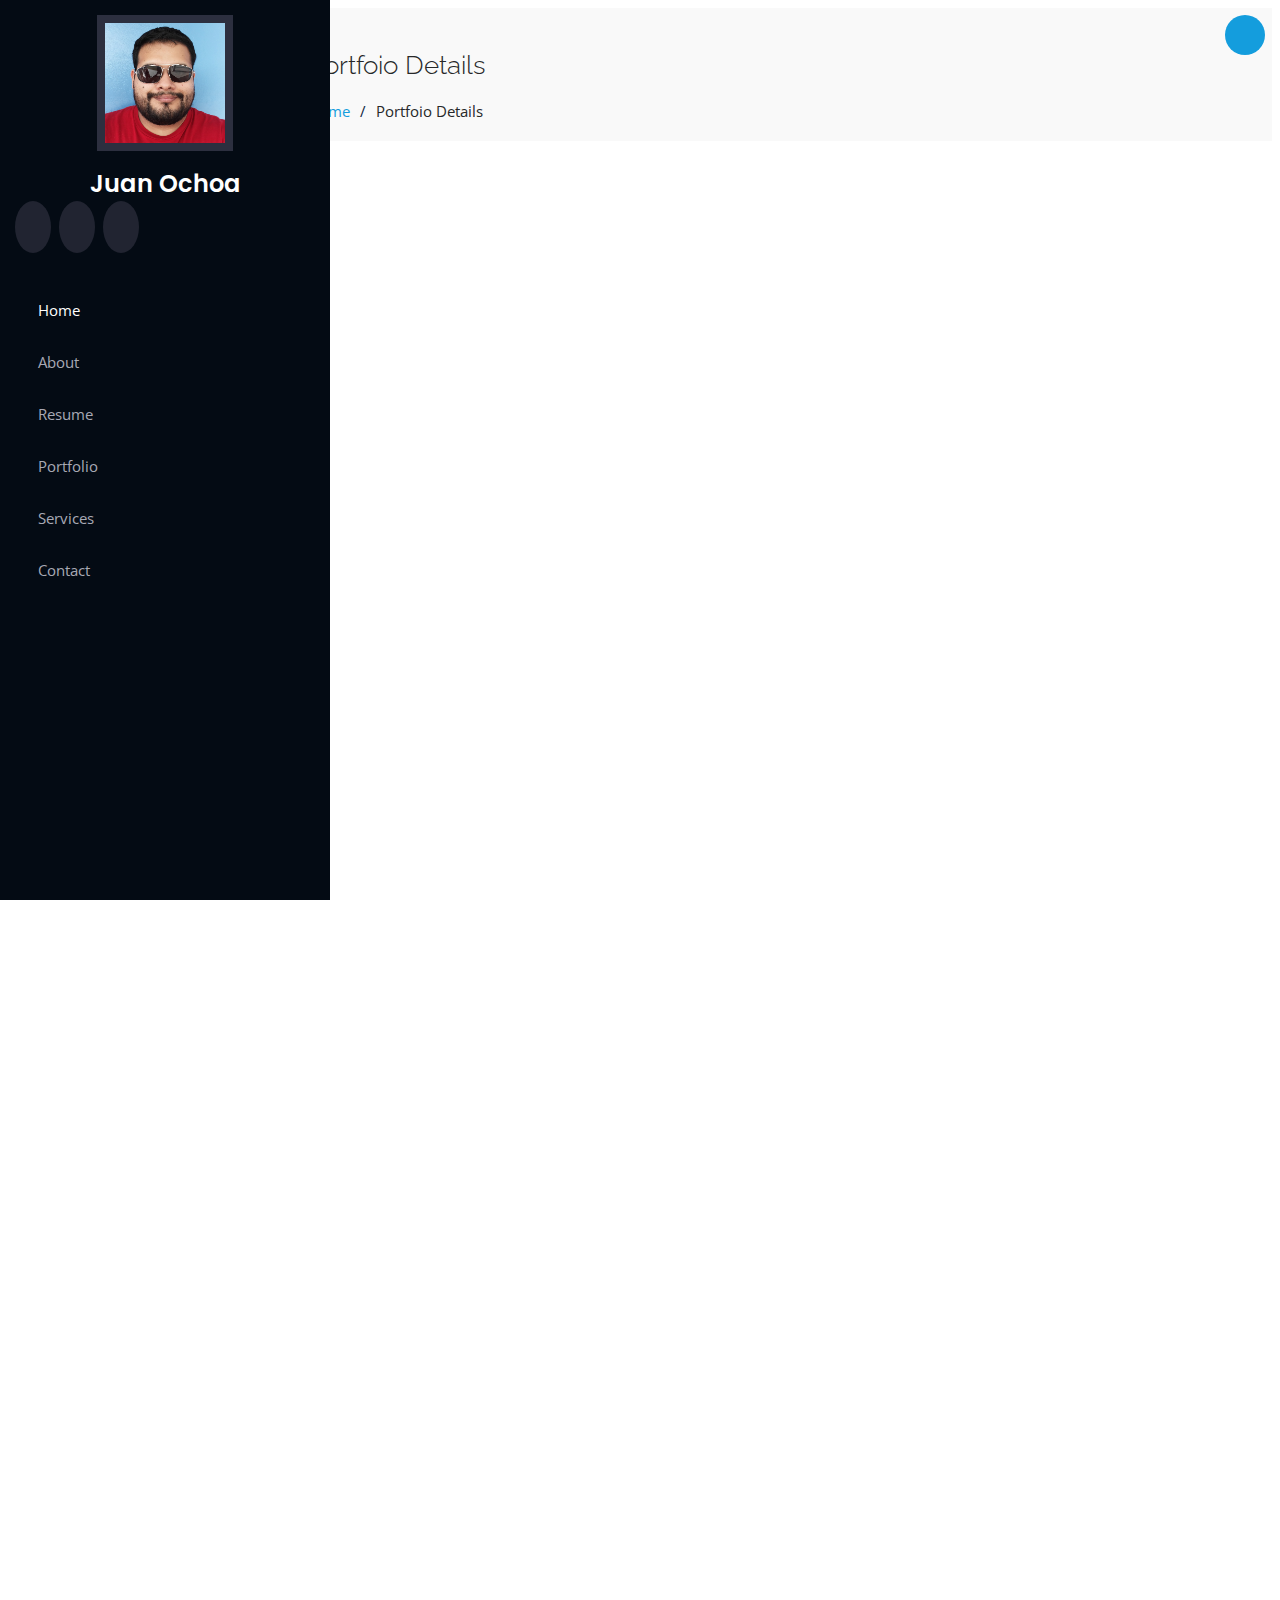
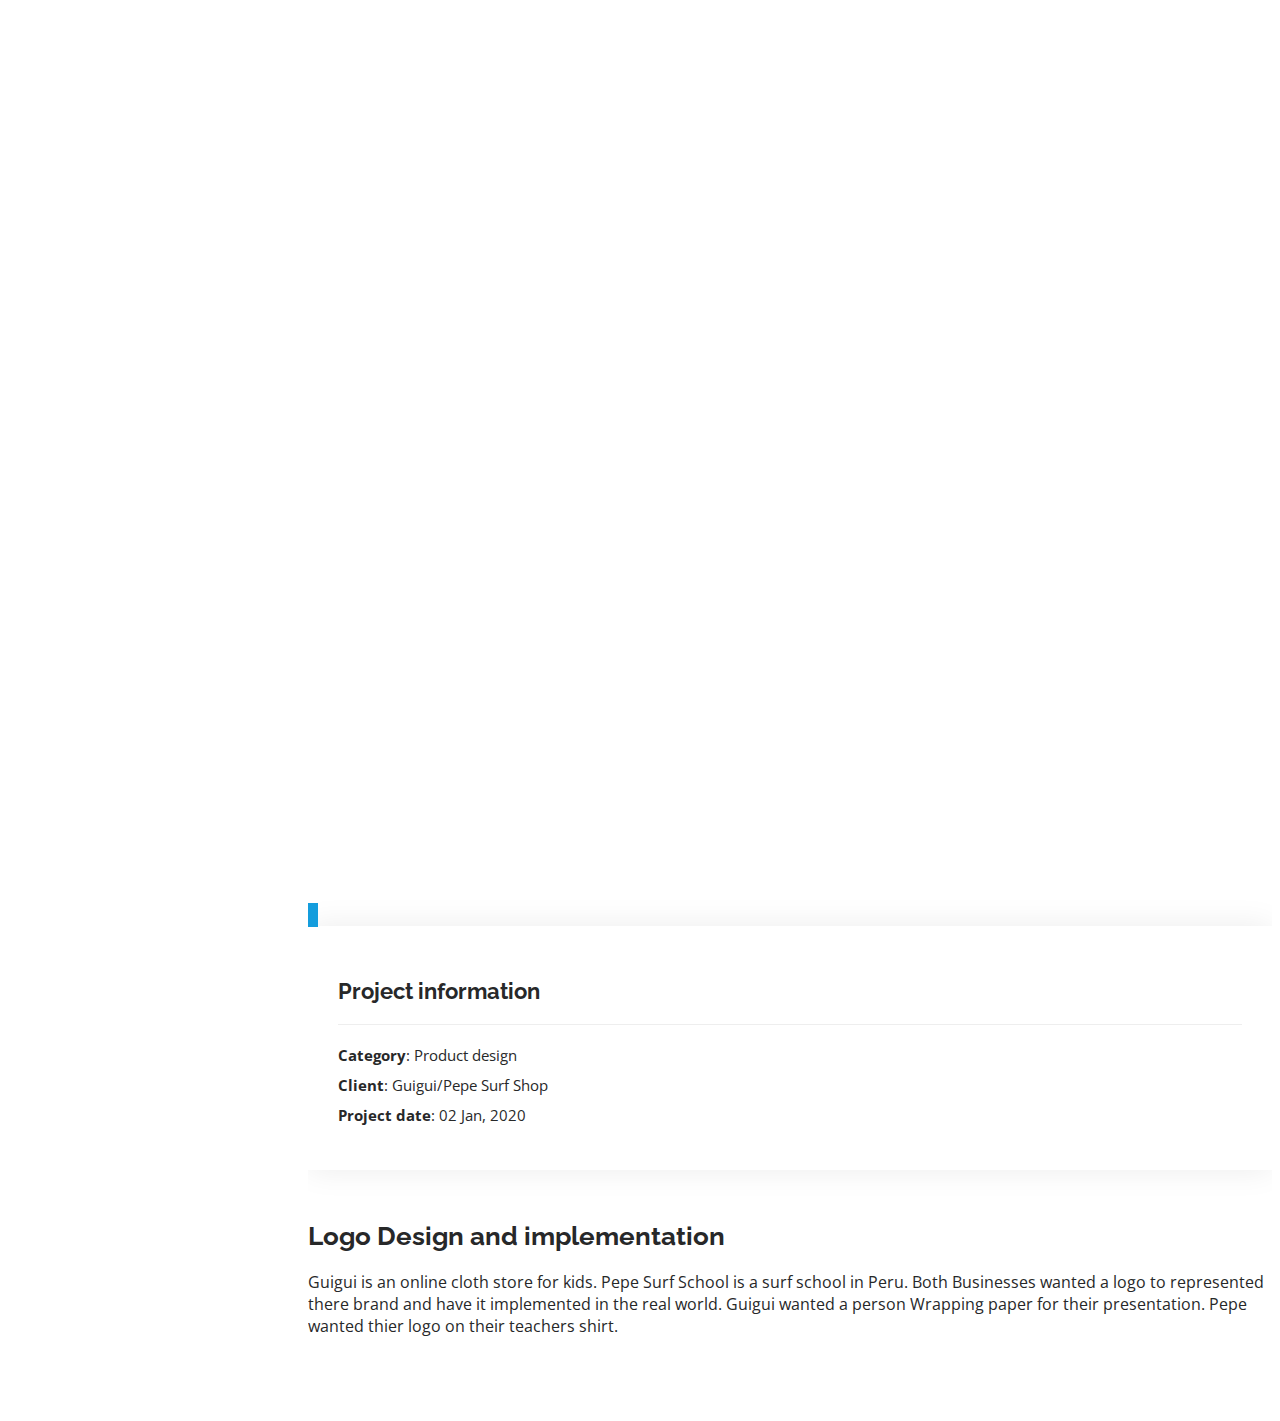
==== design-details.html @ d60e858c "Add files via upload" ====
<!DOCTYPE html>
<html lang="en">

<head>
  <meta charset="utf-8">
  <meta content="width=device-width, initial-scale=1.0" name="viewport">

  <title>Juan O</title>
  <meta content="" name="description">
  <meta content="" name="keywords">

  <!-- Favicons -->
  <link href="assets/img/favicon.png" rel="icon">
  <link href="assets/img/apple-touch-icon.png" rel="apple-touch-icon">

  <!-- Google Fonts -->
  <link href="https://fonts.googleapis.com/css?family=Open+Sans:300,300i,400,400i,600,600i,700,700i|Raleway:300,300i,400,400i,500,500i,600,600i,700,700i|Poppins:300,300i,400,400i,500,500i,600,600i,700,700i" rel="stylesheet">

  <!-- Vendor CSS Files -->
  <link href="assets/vendor/aos/aos.css" rel="stylesheet">
  <link href="assets/vendor/bootstrap/css/bootstrap.min.css" rel="stylesheet">
  <link href="assets/vendor/bootstrap-icons/bootstrap-icons.css" rel="stylesheet">
  <link href="assets/vendor/boxicons/css/boxicons.min.css" rel="stylesheet">
  <link href="assets/vendor/glightbox/css/glightbox.min.css" rel="stylesheet">
  <link href="assets/vendor/swiper/swiper-bundle.min.css" rel="stylesheet">

  <!-- Template Main CSS File -->
  <link href="assets/css/style.css" rel="stylesheet">

  <!-- =======================================================
  * Template Name: iPortfolio - v3.3.0
  * Template URL: https://bootstrapmade.com/iportfolio-bootstrap-portfolio-websites-template/
  * Author: BootstrapMade.com
  * License: https://bootstrapmade.com/license/
  ======================================================== -->
</head>

<body>

  <!-- ======= Mobile nav toggle button ======= -->
  <i class="bi bi-list mobile-nav-toggle d-xl-none"></i>

  <!-- ======= Header ======= -->
  <header id="header">
    <div class="d-flex flex-column">

      <div class="profile">
        <img src="assets/img/profile.jpg" alt="" class="img-fluid rounded-circle">
        <h1 class="text-light"><a href="index.html">Juan Ochoa</a></h1>
        <div class="social-links mt-3 text-center">
          <!-- <a href="#" class="twitter"><i class="bx bxl-twitter"></i></a> -->
          <a href="https://www.facebook.com/Incan.Love/" class="facebook"><i class="bx bxl-facebook"></i></a>
          <a href="https://www.instagram.com/incanvr/" class="instagram"><i class="bx bxl-instagram"></i></a>
          <!-- <a href="#" class="google-plus"><i class="bx bxl-skype"></i></a> -->
          <a href="https://www.linkedin.com/in/juanochoa06/" class="linkedin"><i class="bx bxl-linkedin"></i></a>
        </div>
      </div>

      <nav id="navbar" class="nav-menu navbar">
        <ul>
          <li><a href="index.html" class="nav-link scrollto active"><i class="bx bx-home"></i> <span>Home</span></a></li>
          <li><a href="index.html" class="nav-link scrollto"><i class="bx bx-user"></i> <span>About</span></a></li>
          <li><a href="index.html" class="nav-link scrollto"><i class="bx bx-file-blank"></i> <span>Resume</span></a></li>
          <li><a href="index.html" class="nav-link scrollto"><i class="bx bx-book-content"></i> <span>Portfolio</span></a></li>
          <li><a href="index.html" class="nav-link scrollto"><i class="bx bx-server"></i> <span>Services</span></a></li>
          <li><a href="index.html" class="nav-link scrollto"><i class="bx bx-envelope"></i> <span>Contact</span></a></li>
        </ul>
      </nav><!-- .nav-menu -->
    </div>
  </header><!-- End Header -->

  <main id="main">

    <!-- ======= Breadcrumbs ======= -->
    <section id="breadcrumbs" class="breadcrumbs">
      <div class="container">

        <div class="d-flex justify-content-between align-items-center">
          <h2>Portfoio Details</h2>
          <ol>
            <li><a href="index.html">Home</a></li>
            <li>Portfoio Details</li>
          </ol>
        </div>

      </div>
    </section><!-- End Breadcrumbs -->

    <!-- ======= Portfolio Details Section ======= -->
    <section id="portfolio-details" class="portfolio-details">
      <div class="container">

        <div class="row gy-4">

          <div class="col-lg-8">
            <div class="portfolio-details-slider swiper-container">
              <div class="swiper-wrapper align-items-center">

                <div class="swiper-slide">
                  <img src="assets/img/portfolio/logo circulo.png" alt="" >
                </div>

                <div class="swiper-slide">
                  <img src="assets/img/portfolio/blackwhite logo.png" alt="">
                </div>

                <div class="swiper-slide">
                  <img src="assets/img/portfolio/seda.png" alt="">
                </div>

                <div class="swiper-slide">
                  <img src="assets/img/portfolio/shirt design.JPG" alt="">
                </div>

                <div class="swiper-slide">
                  <img src="assets/img/portfolio/shirt for the surf shop.JPG" alt="">
                </div>

              </div>
              <div class="swiper-pagination"></div>
            </div>
          </div>

          <div class="col-lg-4">
            <div class="portfolio-info">
              <h3>Project information</h3>
              <ul>
                <li><strong>Category</strong>: Product design</li>
                <li><strong>Client</strong>: Guigui/Pepe Surf Shop</li>
                <li><strong>Project date</strong>: 02 Jan, 2020</li>
                <!-- <li><strong>Project URL</strong>: <a href="#">www.example.com</a></li> -->
              </ul>
            </div>
            <div class="portfolio-description">
              <h2>Logo Design and implementation</h2>
              <p>
                Guigui is an online cloth store for kids. Pepe Surf School is a surf school in Peru. Both Businesses wanted a logo to represented there brand and have it implemented in the real world. Guigui wanted a person Wrapping paper for their presentation. Pepe wanted thier logo on their teachers shirt.
              </p>
            </div>
          </div>

        </div>

      </div>
    </section><!-- End Portfolio Details Section -->

  </main><!-- End #main -->

  <!-- ======= Footer ======= -->
  <!-- <footer id="footer">
    <div class="container">
      <div class="copyright">
        &copy; Copyright <strong><span>iPortfolio</span></strong>
      </div>
      <div class="credits">
        <!-- All the links in the footer should remain intact. -->
        <!-- You can delete the links only if you purchased the pro version. -->
        <!-- Licensing information: https://bootstrapmade.com/license/ -->
        <!-- Purchase the pro version with working PHP/AJAX contact form: https://bootstrapmade.com/iportfolio-bootstrap-portfolio-websites-template/ -->
        <!-- Designed by <a href="https://bootstrapmade.com/">BootstrapMade</a>
      </div>
    </div>
  </footer>End  Footer --> 

  <a href="#" class="back-to-top d-flex align-items-center justify-content-center"><i class="bi bi-arrow-up-short"></i></a>

  <!-- Vendor JS Files -->
  <script src="assets/vendor/aos/aos.js"></script>
  <script src="assets/vendor/bootstrap/js/bootstrap.bundle.min.js"></script>
  <script src="assets/vendor/glightbox/js/glightbox.min.js"></script>
  <script src="assets/vendor/isotope-layout/isotope.pkgd.min.js"></script>
  <script src="assets/vendor/php-email-form/validate.js"></script>
  <script src="assets/vendor/purecounter/purecounter.js"></script>
  <script src="assets/vendor/swiper/swiper-bundle.min.js"></script>
  <script src="assets/vendor/typed.js/typed.min.js"></script>
  <script src="assets/vendor/waypoints/noframework.waypoints.js"></script>

  <!-- Template Main JS File -->
  <script src="assets/js/main.js"></script>

</body>

</html>
---- assets/css/style.css ----
/**
* Template Name: iPortfolio - v3.3.0
* Template URL: https://bootstrapmade.com/iportfolio-bootstrap-portfolio-websites-template/
* Author: BootstrapMade.com
* License: https://bootstrapmade.com/license/
*/

/*--------------------------------------------------------------
# General
--------------------------------------------------------------*/
body {
  font-family: "Open Sans", sans-serif;
  color: #272829;
}

a {
  color: #149ddd;
  text-decoration: none;
}

a:hover {
  color: #37b3ed;
  text-decoration: none;
}

h1, h2, h3, h4, h5, h6 {
  font-family: "Raleway", sans-serif;
}

/*--------------------------------------------------------------
# Back to top button
--------------------------------------------------------------*/
.back-to-top {
  position: fixed;
  visibility: hidden;
  opacity: 0;
  right: 15px;
  bottom: 15px;
  z-index: 996;
  background: #149ddd;
  width: 40px;
  height: 40px;
  border-radius: 50px;
  transition: all 0.4s;
}

.back-to-top i {
  font-size: 28px;
  color: #fff;
  line-height: 0;
}

.back-to-top:hover {
  background: #2eafec;
  color: #fff;
}

.back-to-top.active {
  visibility: visible;
  opacity: 1;
}

/*--------------------------------------------------------------
# Header
--------------------------------------------------------------*/
#header {
  position: fixed;
  top: 0;
  left: 0;
  bottom: 0;
  width: 300px;
  transition: all ease-in-out 0.5s;
  z-index: 9997;
  transition: all 0.5s;
  padding: 0 15px;
  background: #040b14;
  overflow-y: auto;
}

#header .profile img {
  margin: 15px auto;
  display: block;
  width: 120px;
  border: 8px solid #2c2f3f;
}

#header .profile h1 {
  font-size: 24px;
  margin: 0;
  padding: 0;
  font-weight: 600;
  -moz-text-align-last: center;
  text-align-last: center;
  font-family: "Poppins", sans-serif;
}

#header .profile h1 a, #header .profile h1 a:hover {
  color: #fff;
  text-decoration: none;
}

#header .profile .social-links a {
  font-size: 18px;
  display: inline-block;
  background: #212431;
  color: #fff;
  line-height: 1;
  padding: 8px 0;
  margin-right: 4px;
  border-radius: 50%;
  text-align: center;
  width: 36px;
  height: 36px;
  transition: 0.3s;
}

#header .profile .social-links a:hover {
  background: #149ddd;
  color: #fff;
  text-decoration: none;
}

#main {
  margin-left: 300px;
}

@media (max-width: 1199px) {
  #header {
    left: -300px;
  }
  #main {
    margin-left: 0;
  }
}

/*--------------------------------------------------------------
# Navigation Menu
--------------------------------------------------------------*/
/* Desktop Navigation */
.nav-menu {
  padding: 30px 0 0 0;
}

.nav-menu * {
  margin: 0;
  padding: 0;
  list-style: none;
}

.nav-menu > ul > li {
  position: relative;
  white-space: nowrap;
}

.nav-menu a, .nav-menu a:focus {
  display: flex;
  align-items: center;
  color: #a8a9b4;
  padding: 12px 15px;
  margin-bottom: 8px;
  transition: 0.3s;
  font-size: 15px;
}

.nav-menu a i, .nav-menu a:focus i {
  font-size: 24px;
  padding-right: 8px;
  color: #6f7180;
}

.nav-menu a:hover, .nav-menu .active, .nav-menu .active:focus, .nav-menu li:hover > a {
  text-decoration: none;
  color: #fff;
}

.nav-menu a:hover i, .nav-menu .active i, .nav-menu .active:focus i, .nav-menu li:hover > a i {
  color: #149ddd;
}

/* Mobile Navigation */
.mobile-nav-toggle {
  position: fixed;
  right: 15px;
  top: 15px;
  z-index: 9998;
  border: 0;
  font-size: 24px;
  transition: all 0.4s;
  outline: none !important;
  background-color: #149ddd;
  color: #fff;
  width: 40px;
  height: 40px;
  display: inline-flex;
  align-items: center;
  justify-content: center;
  line-height: 0;
  border-radius: 50px;
  cursor: pointer;
}

.mobile-nav-active {
  overflow: hidden;
}

.mobile-nav-active #header {
  left: 0;
}

/*--------------------------------------------------------------
# Hero Section
--------------------------------------------------------------*/
#hero {
  width: 100%;
  height: 100vh;
  background: url("../img/herome2.jpg") top center;
  background-size: cover;
}

#hero:before {
  content: "";
  background: rgba(5, 13, 24, 0.3);
  position: absolute;
  bottom: 0;
  top: 0;
  left: 0;
  right: 0;
  z-index: 1;
}

#hero .hero-container {
  position: relative;
  z-index: 2;
  min-width: 300px;
}

#hero h1 {
  margin: 0 0 10px 0;
  font-size: 64px;
  font-weight: 700;
  line-height: 56px;
  color: #fff;
}

#hero p {
  color: #fff;
  margin-bottom: 50px;
  font-size: 26px;
  font-family: "Poppins", sans-serif;
}

#hero p span {
  color: #fff;
  padding-bottom: 4px;
  letter-spacing: 1px;
  border-bottom: 3px solid #149ddd;
}

@media (min-width: 1024px) {
  #hero {
    background-attachment: fixed;
  }
}

@media (max-width: 768px) {
  #hero h1 {
    font-size: 28px;
    line-height: 36px;
  }
  #hero h2 {
    font-size: 18px;
    line-height: 24px;
    margin-bottom: 30px;
  }
}

/*--------------------------------------------------------------
# Sections General
--------------------------------------------------------------*/
section {
  padding: 60px 0;
  overflow: hidden;
}

.section-bg {
  background: #f5f8fd;
}

.section-title {
  padding-bottom: 30px;
}

.section-title h2 {
  font-size: 32px;
  font-weight: bold;
  margin-bottom: 20px;
  padding-bottom: 20px;
  position: relative;
  color: #173b6c;
}

.section-title h2::after {
  content: '';
  position: absolute;
  display: block;
  width: 50px;
  height: 3px;
  background: #149ddd;
  bottom: 0;
  left: 0;
}

.section-title p {
  margin-bottom: 0;
}

/*--------------------------------------------------------------
# About
--------------------------------------------------------------*/
.about .content h3 {
  font-weight: 700;
  font-size: 26px;
  color: #173b6c;
}

.about .content ul {
  list-style: none;
  padding: 0;
}

.about .content ul li {
  margin-bottom: 20px;
  display: flex;
  align-items: center;
}

.about .content ul strong {
  margin-right: 10px;
}

.about .content ul i {
  font-size: 16px;
  margin-right: 5px;
  color: #149ddd;
  line-height: 0;
}

.about .content p:last-child {
  margin-bottom: 0;
}

/*--------------------------------------------------------------
# Facts
--------------------------------------------------------------*/
.facts {
  padding-bottom: 30px;
}

.facts .count-box {
  padding: 30px;
  width: 100%;
}

.facts .count-box i {
  display: block;
  font-size: 44px;
  color: #149ddd;
  float: left;
  line-height: 0;
}

.facts .count-box span {
  font-size: 48px;
  line-height: 40px;
  display: block;
  font-weight: 700;
  color: #050d18;
  margin-left: 60px;
}

.facts .count-box p {
  padding: 15px 0 0 0;
  margin: 0 0 0 60px;
  font-family: "Raleway", sans-serif;
  font-size: 14px;
  color: #122f57;
}

.facts .count-box a {
  font-weight: 600;
  display: block;
  margin-top: 20px;
  color: #122f57;
  font-size: 15px;
  font-family: "Poppins", sans-serif;
  transition: ease-in-out 0.3s;
}

.facts .count-box a:hover {
  color: #1f5297;
}

/*--------------------------------------------------------------
# Akills
--------------------------------------------------------------*/
.skills .progress {
  height: 60px;
  display: block;
  background: none;
  border-radius: 0;
}

.skills .progress .skill {
  padding: 0;
  margin: 0 0 6px 0;
  text-transform: uppercase;
  display: block;
  font-weight: 600;
  font-family: "Poppins", sans-serif;
  color: #050d18;
}

.skills .progress .skill .val {
  float: right;
  font-style: normal;
}

.skills .progress-bar-wrap {
  background: #dce8f8;
  height: 10px;
}

.skills .progress-bar {
  width: 1px;
  height: 10px;
  transition: .9s;
  background-color: #149ddd;
}

/*--------------------------------------------------------------
# Resume
--------------------------------------------------------------*/
.resume .resume-title {
  font-size: 26px;
  font-weight: 700;
  margin-top: 20px;
  margin-bottom: 20px;
  color: #050d18;
}

.resume .resume-item {
  padding: 0 0 20px 20px;
  margin-top: -2px;
  border-left: 2px solid #1f5297;
  position: relative;
}

.resume .resume-item h4 {
  line-height: 18px;
  font-size: 18px;
  font-weight: 600;
  text-transform: uppercase;
  font-family: "Poppins", sans-serif;
  color: #050d18;
  margin-bottom: 10px;
}

.resume .resume-item h5 {
  font-size: 16px;
  background: #e4edf9;
  padding: 5px 15px;
  display: inline-block;
  font-weight: 600;
  margin-bottom: 10px;
}

.resume .resume-item ul {
  padding-left: 20px;
}

.resume .resume-item ul li {
  padding-bottom: 10px;
}

.resume .resume-item:last-child {
  padding-bottom: 0;
}

.resume .resume-item::before {
  content: "";
  position: absolute;
  width: 16px;
  height: 16px;
  border-radius: 50px;
  left: -9px;
  top: 0;
  background: #fff;
  border: 2px solid #1f5297;
}

/*--------------------------------------------------------------
# Portfolio
--------------------------------------------------------------*/
.portfolio .portfolio-item {
  margin-bottom: 30px;
}

.portfolio #portfolio-flters {
  padding: 0;
  margin: 0 auto 35px auto;
  list-style: none;
  text-align: center;
  background: #fff;
  border-radius: 50px;
  padding: 2px 15px;
}

.portfolio #portfolio-flters li {
  cursor: pointer;
  display: inline-block;
  padding: 10px 15px 8px 15px;
  font-size: 14px;
  font-weight: 600;
  line-height: 1;
  text-transform: uppercase;
  color: #272829;
  margin-bottom: 5px;
  transition: all 0.3s ease-in-out;
}

.portfolio #portfolio-flters li:hover, .portfolio #portfolio-flters li.filter-active {
  color: #149ddd;
}

.portfolio #portfolio-flters li:last-child {
  margin-right: 0;
}

.portfolio .portfolio-wrap {
  transition: 0.3s;
  position: relative;
  overflow: hidden;
  z-index: 1;
}

.portfolio .portfolio-wrap::before {
  content: "";
  background: rgba(255, 255, 255, 0.5);
  position: absolute;
  left: 0;
  right: 0;
  top: 0;
  bottom: 0;
  transition: all ease-in-out 0.3s;
  z-index: 2;
  opacity: 0;
}

.portfolio .portfolio-wrap .portfolio-links {
  opacity: 1;
  left: 0;
  right: 0;
  bottom: -60px;
  z-index: 3;
  position: absolute;
  transition: all ease-in-out 0.3s;
  display: flex;
  justify-content: center;
}

.portfolio .portfolio-wrap .portfolio-links a {
  color: #fff;
  font-size: 28px;
  text-align: center;
  background: rgba(20, 157, 221, 0.75);
  transition: 0.3s;
  width: 50%;
}

.portfolio .portfolio-wrap .portfolio-links a:hover {
  background: rgba(20, 157, 221, 0.95);
}

.portfolio .portfolio-wrap .portfolio-links a + a {
  border-left: 1px solid #37b3ed;
}

.portfolio .portfolio-wrap:hover::before {
  top: 0;
  left: 0;
  right: 0;
  bottom: 0;
  opacity: 1;
}

.portfolio .portfolio-wrap:hover .portfolio-links {
  opacity: 1;
  bottom: 0;
}

/*--------------------------------------------------------------
# Portfolio Details
--------------------------------------------------------------*/
.portfolio-details {
  padding-top: 40px;
}

.portfolio-details .portfolio-details-slider img {
  width: 100%;
}

.portfolio-details .portfolio-details-slider .swiper-pagination {
  margin-top: 20px;
  position: relative;
}

.portfolio-details .portfolio-details-slider .swiper-pagination .swiper-pagination-bullet {
  width: 12px;
  height: 12px;
  background-color: #fff;
  opacity: 1;
  border: 1px solid #149ddd;
}

.portfolio-details .portfolio-details-slider .swiper-pagination .swiper-pagination-bullet-active {
  background-color: #149ddd;
}

.portfolio-details .portfolio-info {
  padding: 30px;
  box-shadow: 0px 0 30px rgba(5, 13, 24, 0.08);
}

.portfolio-details .portfolio-info h3 {
  font-size: 22px;
  font-weight: 700;
  margin-bottom: 20px;
  padding-bottom: 20px;
  border-bottom: 1px solid #eee;
}

.portfolio-details .portfolio-info ul {
  list-style: none;
  padding: 0;
  font-size: 15px;
}

.portfolio-details .portfolio-info ul li + li {
  margin-top: 10px;
}

.portfolio-details .portfolio-description {
  padding-top: 30px;
}

.portfolio-details .portfolio-description h2 {
  font-size: 26px;
  font-weight: 700;
  margin-bottom: 20px;
}

.portfolio-details .portfolio-description p {
  padding: 0;
}

/*--------------------------------------------------------------
# Services
--------------------------------------------------------------*/
.services .icon-box {
  margin-bottom: 20px;
}

.services .icon {
  float: left;
  display: flex;
  align-items: center;
  justify-content: center;
  width: 54px;
  height: 54px;
  background: #149ddd;
  border-radius: 50%;
  transition: 0.5s;
  border: 1px solid #149ddd;
}

.services .icon i {
  color: #fff;
  font-size: 24px;
  line-height: 0;
}

.services .icon-box:hover .icon {
  background: #fff;
}

.services .icon-box:hover .icon i {
  color: #149ddd;
}

.services .title {
  margin-left: 80px;
  font-weight: 700;
  margin-bottom: 15px;
  font-size: 18px;
}

.services .title a {
  color: #343a40;
}

.services .title a:hover {
  color: #149ddd;
}

.services .description {
  margin-left: 80px;
  line-height: 24px;
  font-size: 14px;
}

/*--------------------------------------------------------------
# Testimonials
--------------------------------------------------------------*/
.testimonials .testimonial-item {
  box-sizing: content-box;
  text-align: center;
  min-height: 320px;
}

.testimonials .testimonial-item .testimonial-img {
  width: 90px;
  border-radius: 50%;
  margin: 0 auto;
}

.testimonials .testimonial-item h3 {
  font-size: 18px;
  font-weight: bold;
  margin: 10px 0 5px 0;
  color: #111;
}

.testimonials .testimonial-item h4 {
  font-size: 14px;
  color: #999;
  margin: 0;
}

.testimonials .testimonial-item .quote-icon-left, .testimonials .testimonial-item .quote-icon-right {
  color: #c3e8fa;
  font-size: 26px;
}

.testimonials .testimonial-item .quote-icon-left {
  display: inline-block;
  left: -5px;
  position: relative;
}

.testimonials .testimonial-item .quote-icon-right {
  display: inline-block;
  right: -5px;
  position: relative;
  top: 10px;
}

.testimonials .testimonial-item p {
  font-style: italic;
  margin: 0 15px 15px 15px;
  padding: 20px;
  background: #fff;
  position: relative;
  margin-bottom: 35px;
  border-radius: 6px;
  box-shadow: 0px 2px 15px rgba(0, 0, 0, 0.1);
}

.testimonials .testimonial-item p::after {
  content: "";
  width: 0;
  height: 0;
  border-top: 20px solid #fff;
  border-right: 20px solid transparent;
  border-left: 20px solid transparent;
  position: absolute;
  bottom: -20px;
  left: calc(50% - 20px);
}

.testimonials .swiper-pagination {
  margin-top: 20px;
  position: relative;
}

.testimonials .swiper-pagination .swiper-pagination-bullet {
  width: 12px;
  height: 12px;
  background-color: #fff;
  opacity: 1;
  border: 1px solid #149ddd;
}

.testimonials .swiper-pagination .swiper-pagination-bullet-active {
  background-color: #149ddd;
}

/*--------------------------------------------------------------
# Contact
--------------------------------------------------------------*/
.contact {
  padding-bottom: 130px;
}

.contact .info {
  padding: 30px;
  background: #fff;
  width: 100%;
  box-shadow: 0 0 24px 0 rgba(0, 0, 0, 0.12);
}

.contact .info i {
  font-size: 20px;
  color: #149ddd;
  float: left;
  width: 44px;
  height: 44px;
  background: #dff3fc;
  display: flex;
  justify-content: center;
  align-items: center;
  border-radius: 50px;
  transition: all 0.3s ease-in-out;
}

.contact .info h4 {
  padding: 0 0 0 60px;
  font-size: 22px;
  font-weight: 600;
  margin-bottom: 5px;
  color: #050d18;
}

.contact .info p {
  padding: 0 0 10px 60px;
  margin-bottom: 20px;
  font-size: 14px;
  color: #173b6c;
}

.contact .info .email p {
  padding-top: 5px;
}

.contact .info .social-links {
  padding-left: 60px;
}

.contact .info .social-links a {
  font-size: 18px;
  display: inline-block;
  background: #333;
  color: #fff;
  line-height: 1;
  padding: 8px 0;
  border-radius: 50%;
  text-align: center;
  width: 36px;
  height: 36px;
  transition: 0.3s;
  margin-right: 10px;
}

.contact .info .social-links a:hover {
  background: #149ddd;
  color: #fff;
}

.contact .info .email:hover i, .contact .info .address:hover i, .contact .info .phone:hover i {
  background: #149ddd;
  color: #fff;
}

.contact .php-email-form {
  width: 100%;
  padding: 30px;
  background: #fff;
  box-shadow: 0 0 24px 0 rgba(0, 0, 0, 0.12);
}

.contact .php-email-form .form-group {
  padding-bottom: 8px;
}

.contact .php-email-form .validate {
  display: none;
  color: red;
  margin: 0 0 15px 0;
  font-weight: 400;
  font-size: 13px;
}

.contact .php-email-form .error-message {
  display: none;
  color: #fff;
  background: #ed3c0d;
  text-align: left;
  padding: 15px;
  font-weight: 600;
}

.contact .php-email-form .error-message br + br {
  margin-top: 25px;
}

.contact .php-email-form .sent-message {
  display: none;
  color: #fff;
  background: #18d26e;
  text-align: center;
  padding: 15px;
  font-weight: 600;
}

.contact .php-email-form .loading {
  display: none;
  background: #fff;
  text-align: center;
  padding: 15px;
}

.contact .php-email-form .loading:before {
  content: "";
  display: inline-block;
  border-radius: 50%;
  width: 24px;
  height: 24px;
  margin: 0 10px -6px 0;
  border: 3px solid #18d26e;
  border-top-color: #eee;
  -webkit-animation: animate-loading 1s linear infinite;
  animation: animate-loading 1s linear infinite;
}

.contact .php-email-form .form-group {
  margin-bottom: 15px;
}

.contact .php-email-form label {
  padding-bottom: 8px;
}

.contact .php-email-form input, .contact .php-email-form textarea {
  border-radius: 0;
  box-shadow: none;
  font-size: 14px;
}

.contact .php-email-form input {
  height: 44px;
}

.contact .php-email-form textarea {
  padding: 10px 15px;
}

.contact .php-email-form button[type="submit"] {
  background: #149ddd;
  border: 0;
  padding: 10px 24px;
  color: #fff;
  transition: 0.4s;
  border-radius: 4px;
}

.contact .php-email-form button[type="submit"]:hover {
  background: #37b3ed;
}

@-webkit-keyframes animate-loading {
  0% {
    transform: rotate(0deg);
  }
  100% {
    transform: rotate(360deg);
  }
}

@keyframes animate-loading {
  0% {
    transform: rotate(0deg);
  }
  100% {
    transform: rotate(360deg);
  }
}

/*--------------------------------------------------------------
# Breadcrumbs
--------------------------------------------------------------*/
.breadcrumbs {
  padding: 20px 0;
  background: #f9f9f9;
}

.breadcrumbs h2 {
  font-size: 26px;
  font-weight: 300;
}

.breadcrumbs ol {
  display: flex;
  flex-wrap: wrap;
  list-style: none;
  padding: 0;
  margin: 0;
  font-size: 15px;
}

.breadcrumbs ol li + li {
  padding-left: 10px;
}

.breadcrumbs ol li + li::before {
  display: inline-block;
  padding-right: 10px;
  color: #0e2442;
  content: "/";
}

@media (max-width: 768px) {
  .breadcrumbs .d-flex {
    display: block !important;
  }
  .breadcrumbs ol {
    display: block;
  }
  .breadcrumbs ol li {
    display: inline-block;
  }
}

/*--------------------------------------------------------------
# Footer
--------------------------------------------------------------*/
#footer {
  padding: 15px;
  color: #f4f6fd;
  font-size: 14px;
  position: fixed;
  left: 0;
  bottom: 0;
  width: 300px;
  z-index: 9999;
  background: #040b14;
}

#footer .copyright {
  text-align: center;
}

#footer .credits {
  padding-top: 5px;
  text-align: center;
  font-size: 13px;
  color: #eaebf0;
}

@media (max-width: 1199px) {
  #footer {
    position: static;
    width: auto;
    padding-right: 20px 15px;
  }
}
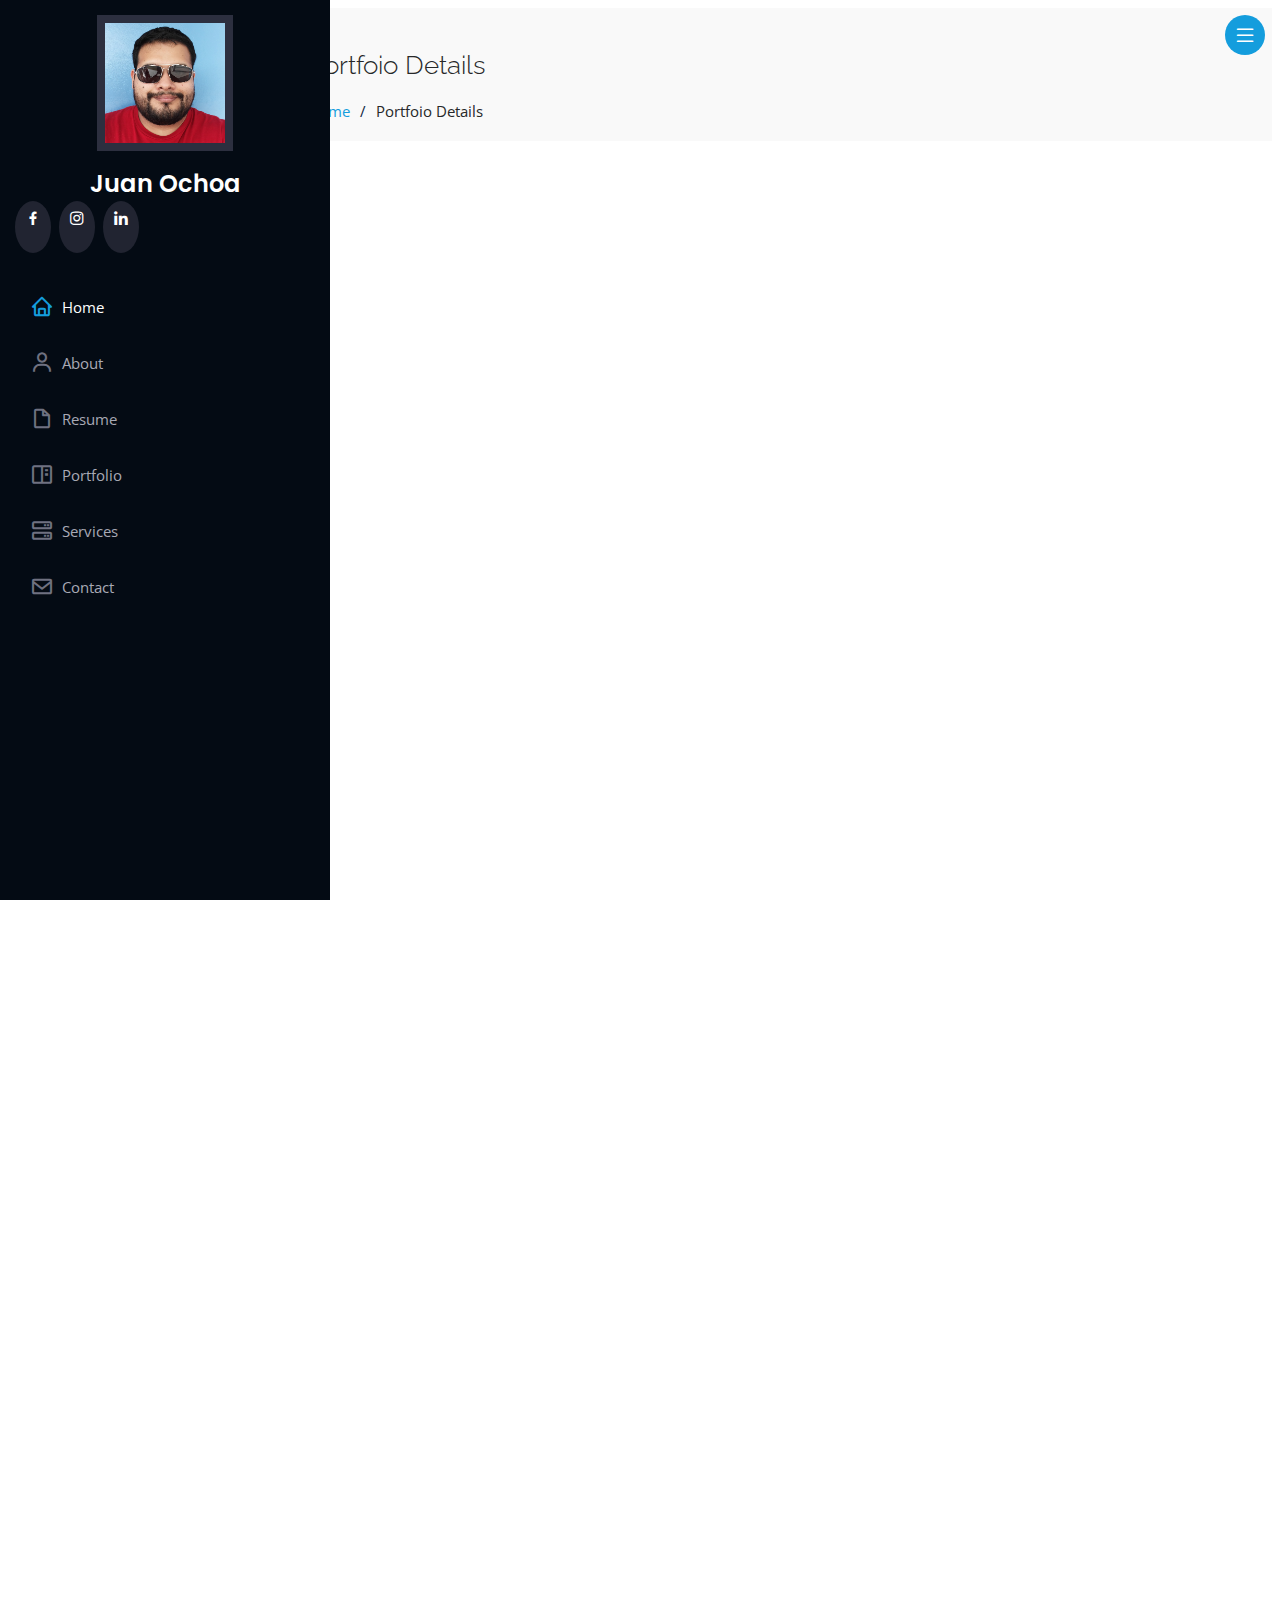
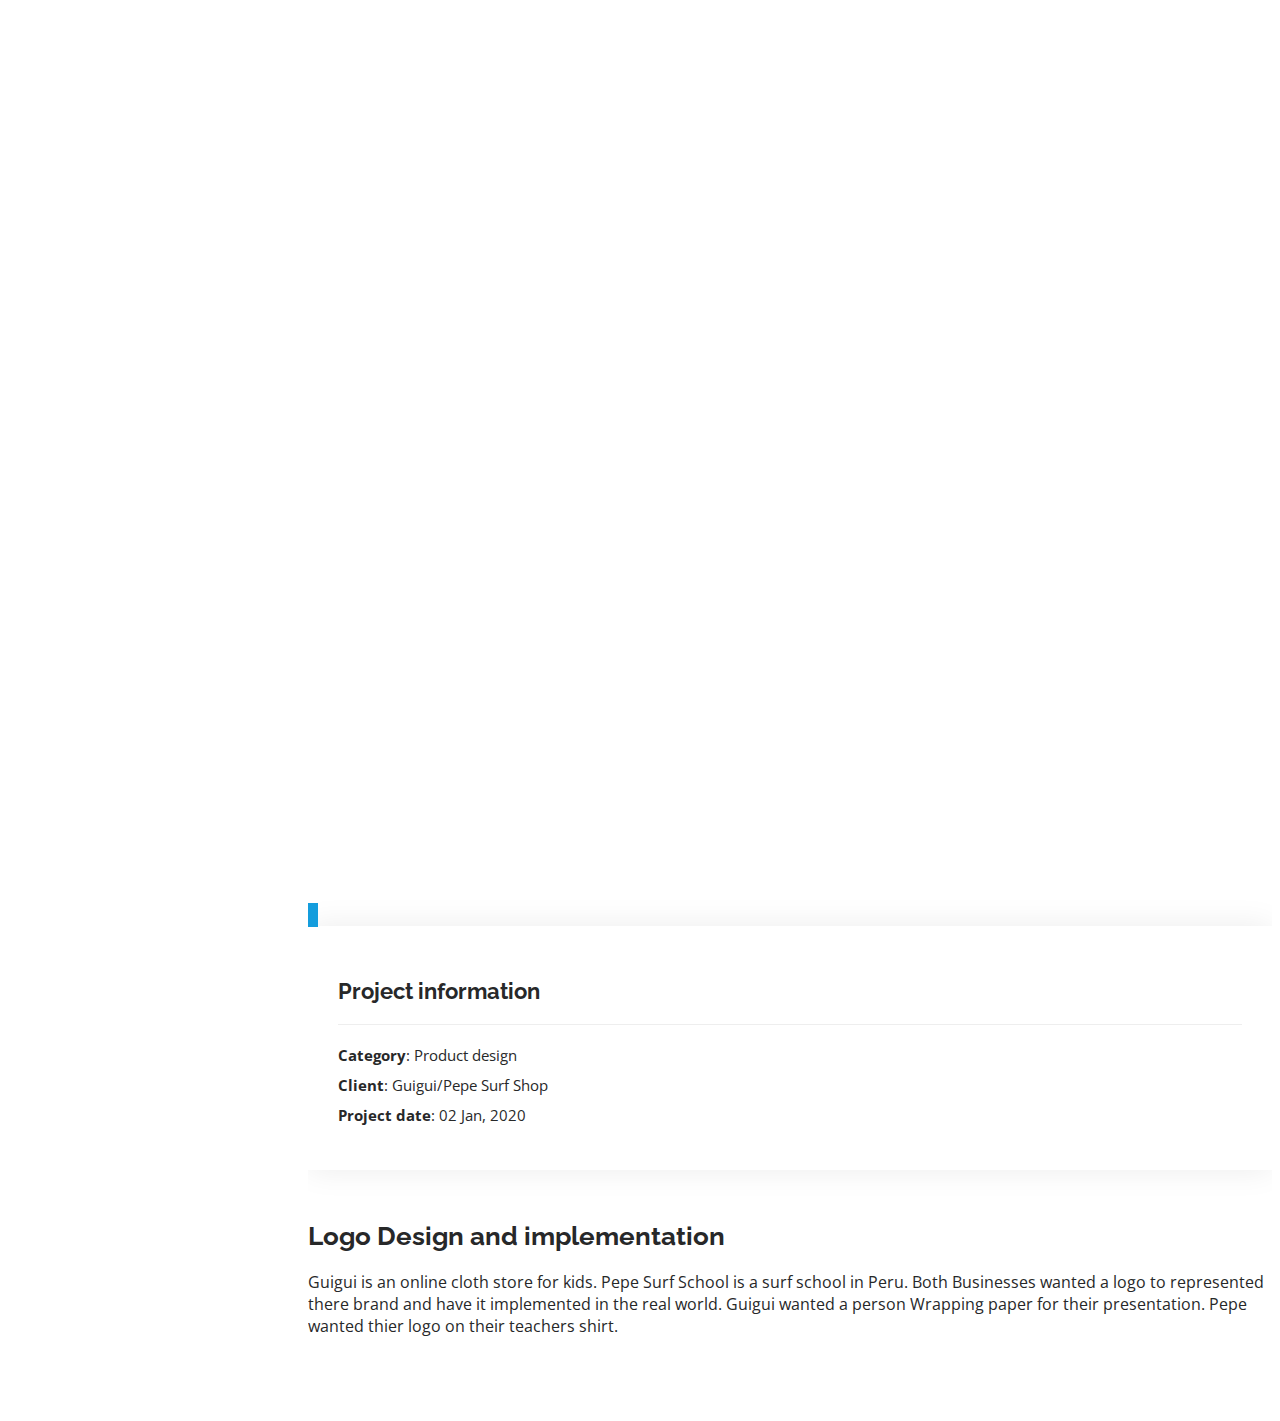
==== commit f2498b7e: "Update design-details.html" ====
--- a/design-details.html
+++ b/design-details.html
@@ -17,10 +17,14 @@
   <link href="https://fonts.googleapis.com/css?family=Open+Sans:300,300i,400,400i,600,600i,700,700i|Raleway:300,300i,400,400i,500,500i,600,600i,700,700i|Poppins:300,300i,400,400i,500,500i,600,600i,700,700i" rel="stylesheet">
 
   <!-- Vendor CSS Files -->
-  <link href="assets/vendor/aos/aos.css" rel="stylesheet">
-  <link href="assets/vendor/bootstrap/css/bootstrap.min.css" rel="stylesheet">
-  <link href="assets/vendor/bootstrap-icons/bootstrap-icons.css" rel="stylesheet">
-  <link href="assets/vendor/boxicons/css/boxicons.min.css" rel="stylesheet">
+  <link rel="stylesheet" href="https://unpkg.com/aos@next/dist/aos.css" />
+  <!-- <link href="assets/vendor/aos/aos.css" rel="stylesheet"> -->
+  <link href="https://cdn.jsdelivr.net/npm/bootstrap@5.1.0/dist/css/bootstrap.min.css" rel="stylesheet" integrity="sha384-KyZXEAg3QhqLMpG8r+8fhAXLRk2vvoC2f3B09zVXn8CA5QIVfZOJ3BCsw2P0p/We" crossorigin="anonymous">
+  <link rel="stylesheet" href="https://cdn.jsdelivr.net/npm/bootstrap-icons@1.5.0/font/bootstrap-icons.css">
+  <!-- <link href="assets/vendor/bootstrap/css/bootstrap.min.css" rel="stylesheet">
+  <link href="assets/vendor/bootstrap-icons/bootstrap-icons.css" rel="stylesheet"> -->
+  <link href='https://unpkg.com/boxicons@2.0.9/css/boxicons.min.css' rel='stylesheet'>
+  <!-- <link href="assets/vendor/boxicons/css/boxicons.min.css" rel="stylesheet"> -->
   <link href="assets/vendor/glightbox/css/glightbox.min.css" rel="stylesheet">
   <link href="assets/vendor/swiper/swiper-bundle.min.css" rel="stylesheet">
 
@@ -180,4 +184,4 @@
 
 </body>
 
-</html>+</html>
